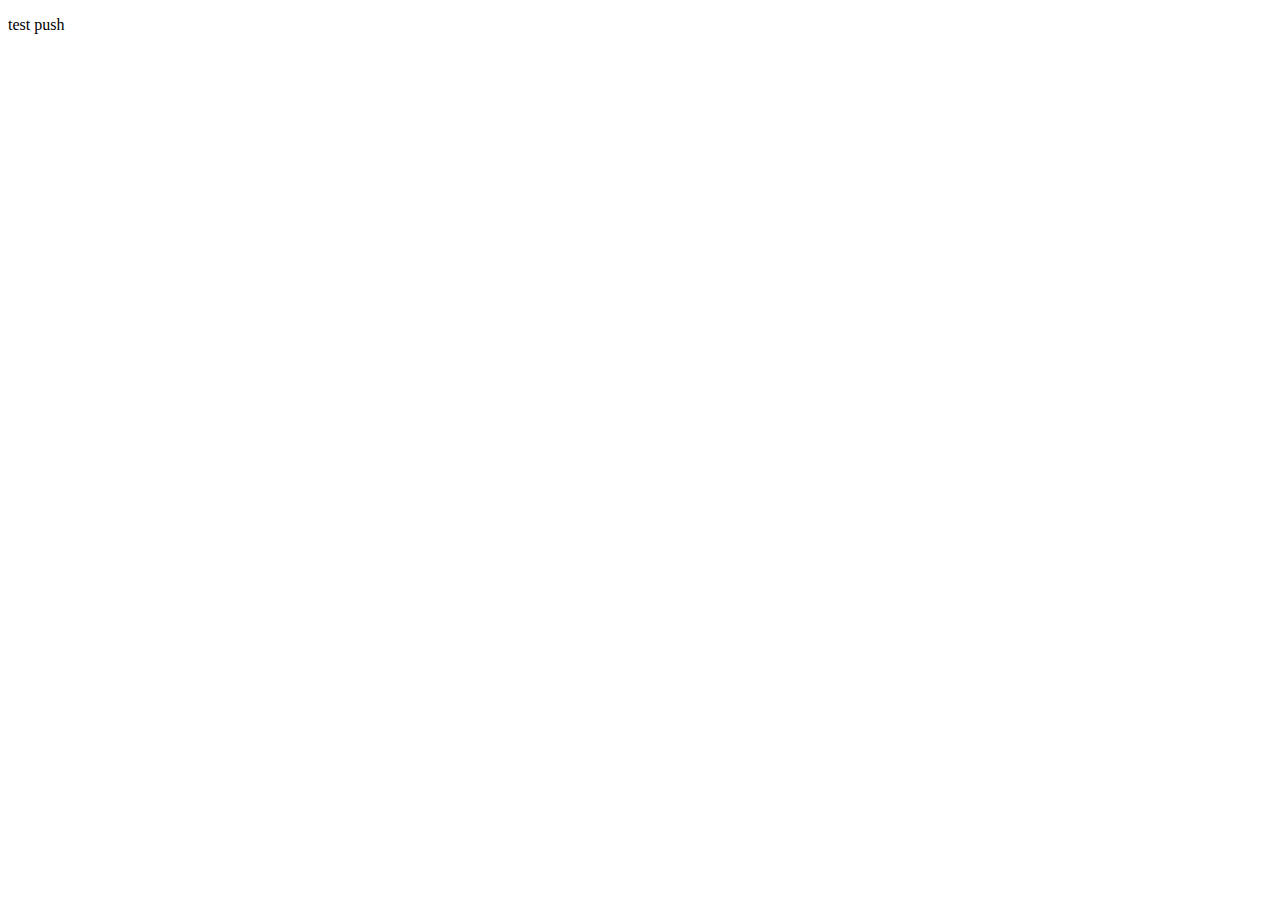
==== Week1/Day 1/Practice/index.html @ 207920d9 "first commit" ====
<!DOCTYPE html>
<html lang="en">
<head>
    <meta charset="UTF-8">
    <meta http-equiv="X-UA-Compatible" content="IE=edge">
    <meta name="viewport" content="width=device-width, initial-scale=1.0">
    <title>Document</title>
</head>
<body>
   <p>test push</p> 
</body>
</html>
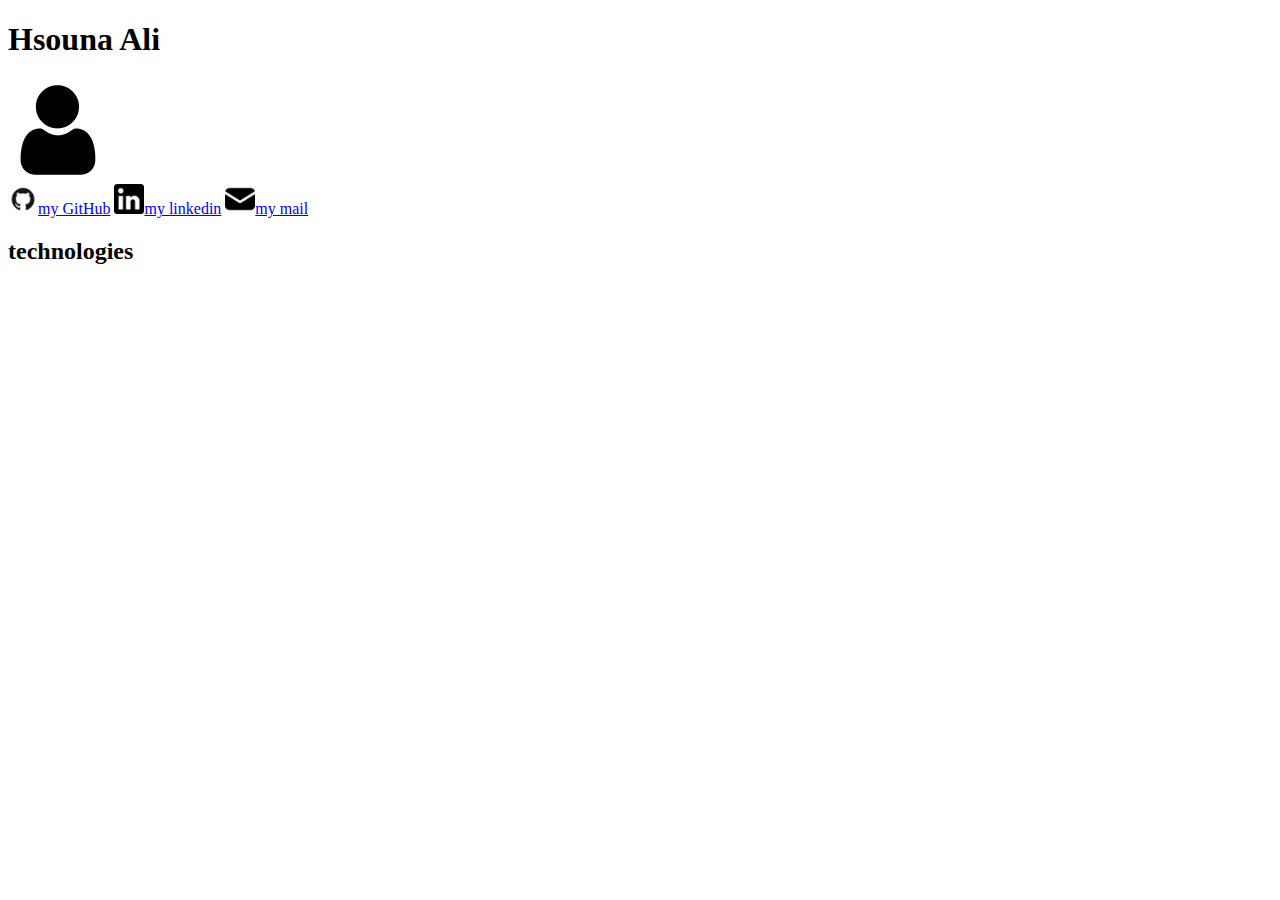
==== commit 97065934: "Flex our Blocks assignment" ====
--- a/Week1/Day 1/Practice/index.html
+++ b/Week1/Day 1/Practice/index.html
@@ -4,9 +4,17 @@
     <meta charset="UTF-8">
     <meta http-equiv="X-UA-Compatible" content="IE=edge">
     <meta name="viewport" content="width=device-width, initial-scale=1.0">
-    <title>Document</title>
+    <title>Portfolio</title>
 </head>
 <body>
-   <p>test push</p> 
+    <h1>Hsouna Ali</h1>
+    <img src="img/profile.png" width="100" height="100" alt="profile image">
+    <div>
+        <img src="img/GitHub-Mark.png" width="30" height="30" alt="this is GitHub icon"><a target="_blank" href="#">my GitHub</a>
+        <img src="img/linkedin.png" width="30" height="30" alt="this is linkedin icon"><a target="_blank" href="#">my linkedin</a>
+        <img src="img/mail.png" width="30" height="30" alt="this is mail icon"><a target="_blank" href="#">my mail</a>
+        
+    </div>
+    <h2>technologies</h2>
 </body>
 </html>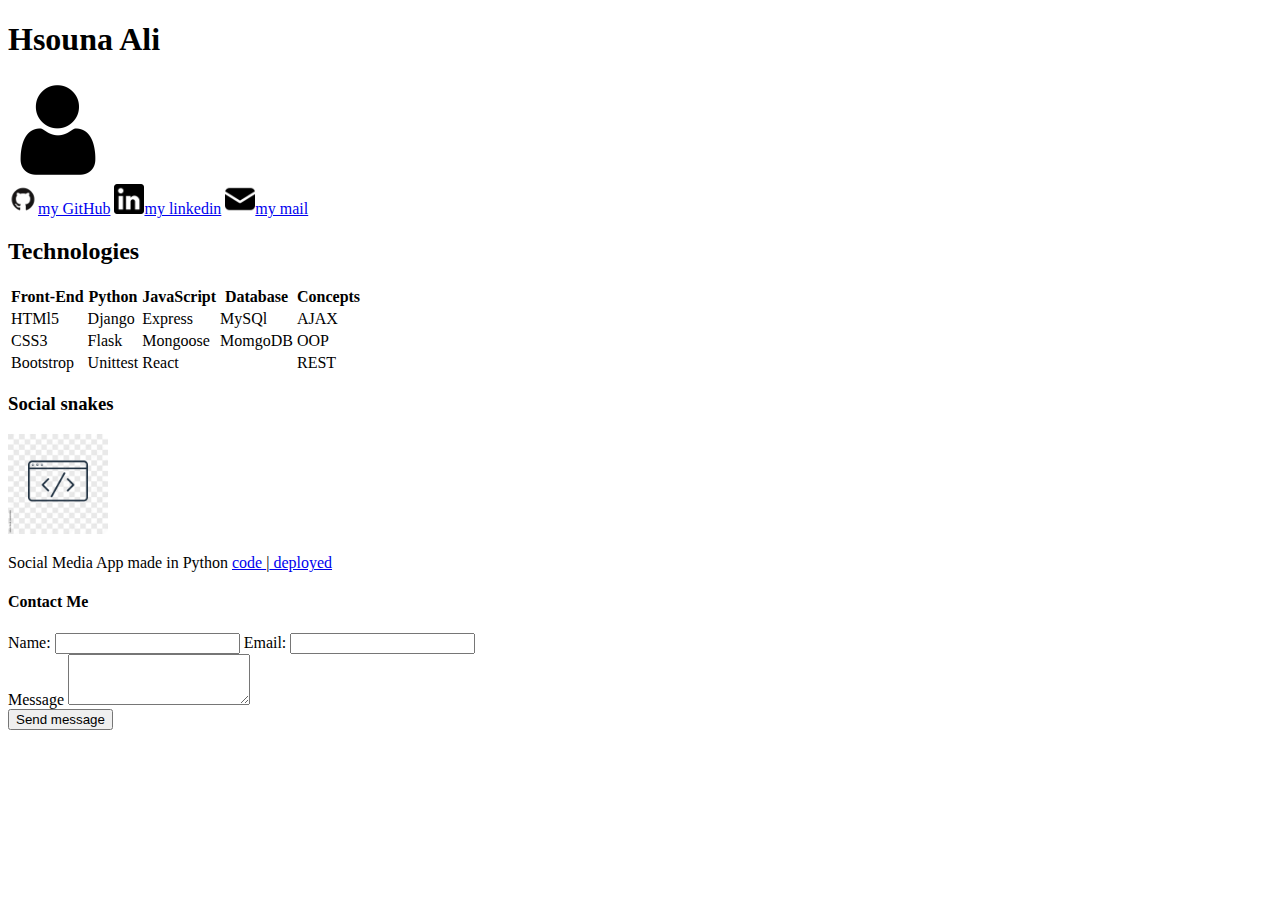
==== commit b67d7016: "Portfolio assignement" ====
--- a/Week1/Day 1/Practice/index.html
+++ b/Week1/Day 1/Practice/index.html
@@ -15,6 +15,53 @@
         <img src="img/mail.png" width="30" height="30" alt="this is mail icon"><a target="_blank" href="#">my mail</a>
         
     </div>
-    <h2>technologies</h2>
+    <h2>Technologies</h2>
+    <table>
+            <tr>
+                <th>Front-End</th>
+                <th>Python</th>
+                <th>JavaScript</th>
+                <th>Database</th>
+                <th>Concepts</th>
+            </tr>
+            <tr>
+                <td>HTMl5</td>
+                <td>Django</td>
+                <td>Express</td>
+                <td>MySQl</td>
+                <td>AJAX</td>
+            </tr>
+            <tr>
+                <td>CSS3</td>
+                <td>Flask</td>
+                <td>Mongoose</td>
+                <td>MomgoDB</td>
+                <td>OOP</td>
+            </tr>
+            <tr>
+                <td>Bootstrop</td>
+                <td>Unittest</td>
+                <td>React</td>
+                <td></td>
+                <td>REST</td>
+            </tr>
+    </table>
+    <h3>Social snakes</h3>
+    <img src="img/code.jpg" width="100px" alt="this a code image">
+    <p>Social Media App made in Python <a href="#">code </a>|<a href="#"> deployed</a></p>
+<h4>Contact Me</h4>
+<form action="/process" method="post">
+    <div>
+        <label>Name: </label>
+        <input type="text" name="name" >
+        <label>Email: </label>
+        <input type="text" name="email" >
+    </div>
+    <div>
+        <label for="textarea">Message</label>
+        <textarea name="comment" cols="20" rows="3"></textarea>
+    </div>
+    <input type="submit" value="Send message" >
+</form>
 </body>
 </html>